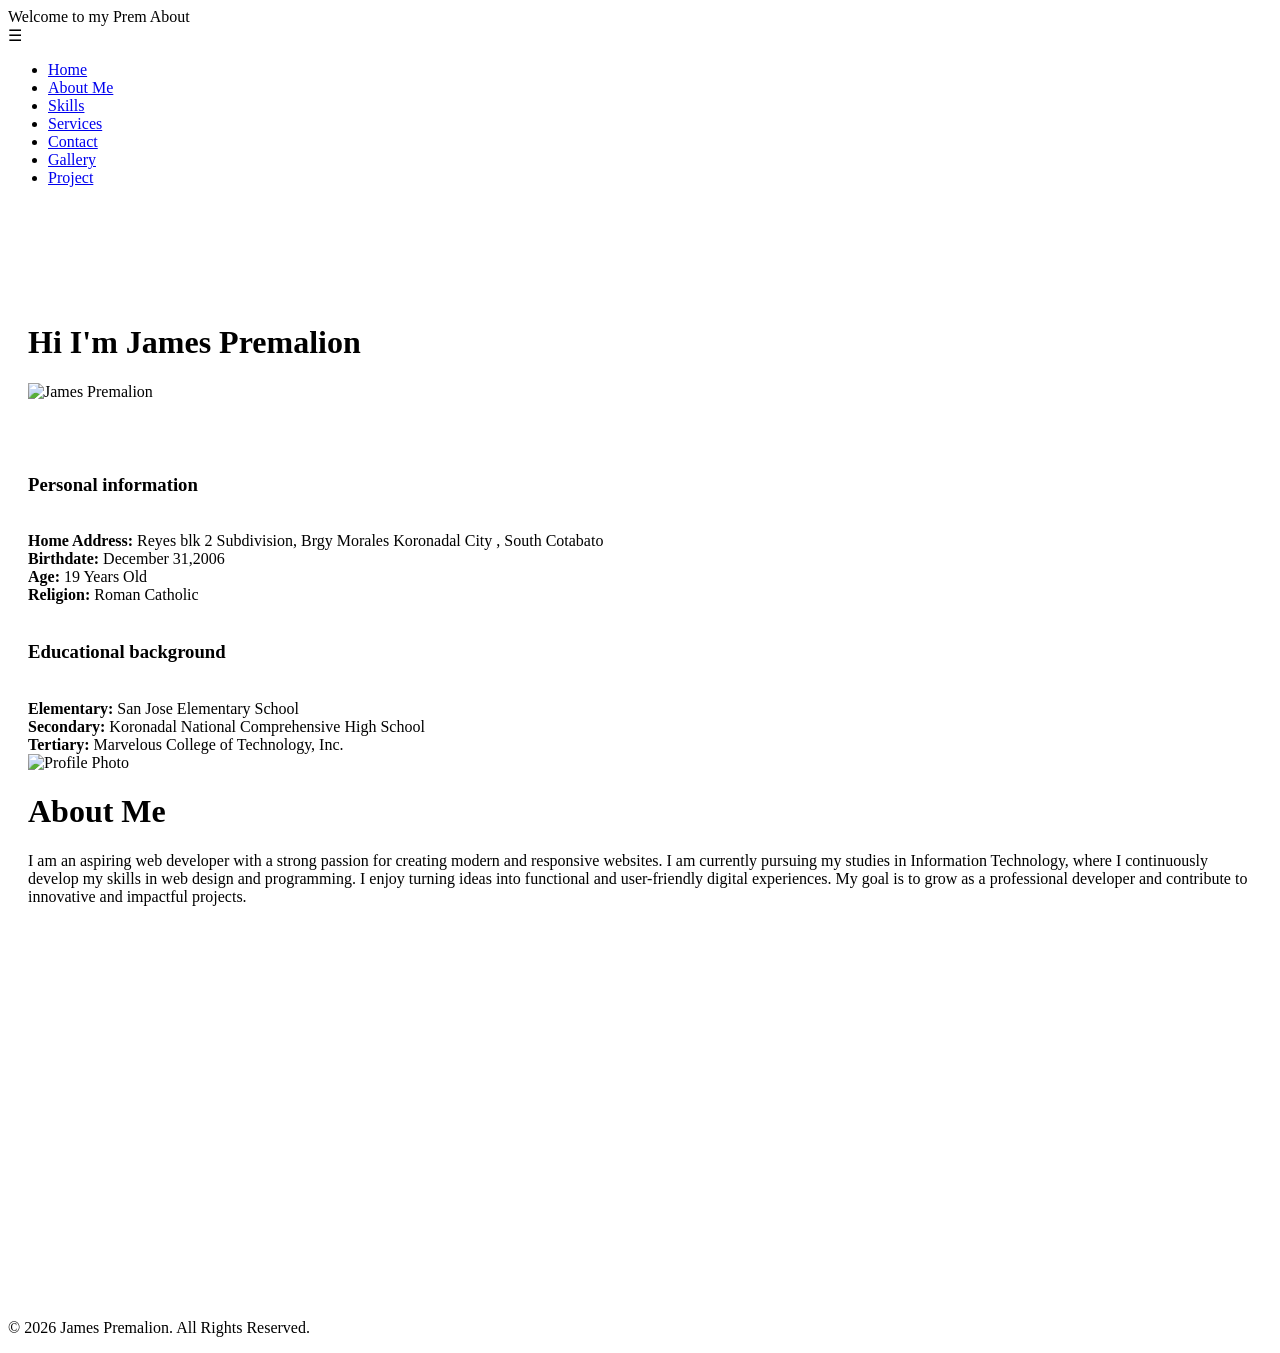
==== about.html @ d9d01513 "Add files via upload" ====
<!DOCTYPE html>
<html lang="en">
<head>
    <meta charset="UTF-8">
    <meta name="viewport" content="width=device-width, initial-scale=1.0">
    <title>Prem Portfolio</title>
    <link rel="stylesheet" href="assets/css/style.css">
</head>
<body>

 

       <nav class="navbar">

    <div class="logo">Welcome to my Prem About</div>
    
    <!-- Toggle Button -->
    <div class="menu-toggle" id="menu-toggle">
          ☰
    </div>
   

    <ul class="nav-links" id="nav-links">
        <li><a href="index.html">Home</a></li>
        <li><a href="about.html">About Me</a></li>
        <li><a href="skill.html">Skills</a></li>
        <li><a href="services.html">Services</a></li>
        <li><a href="contact.html">Contact</a></li>
        <li><a href="gallery.html">Gallery</a></li>
        <li><a href="project.html">Project</a></li>
    </ul>
</nav>

    <main style="height: 100vh; padding: 100px 20px;">
        
        
        <h1>Hi I'm James Premalion</h1>

<img src="assets/images/james.jpg" alt="James Premalion" class="profile-pic">

<br><br><br><br>
        <h3>Personal information</h3>
        <br>
        <p1><b>Home Address:</b> Reyes blk 2 Subdivision, Brgy Morales Koronadal City , South Cotabato </p1>
        <br>
        <p1><b>Birthdate:</b> December 31,2006</p1>
        <br>
        <p1><b>Age:</b> 19 Years Old</p1>
        <br>
        <p1><b>Religion: </b> Roman Catholic</p1>
        <br>
<br>

         <h3>Educational background</h3>
         <br>
         <p1><b>Elementary:</b> San Jose Elementary School</p1>
         <br>
         <p1><b>Secondary:</b> Koronadal National Comprehensive High School</p1>
         <br>
         <p1><b>Tertiary:</b> Marvelous College of Technology, Inc.</p1>

         <div class="container">

    <!-- Optional Profile Photo -->
    <img src="assets/images/jamess.jpg" alt="Profile Photo" class="profile-img">

    <h1>About Me</h1>

    <p>
        I am an aspiring web developer with a strong passion for creating modern and responsive websites. 
        I am currently pursuing my studies in Information Technology, where I continuously develop my skills in web design and programming. 
        I enjoy turning ideas into functional and user-friendly digital experiences. 
        My goal is to grow as a professional developer and contribute to innovative and impactful projects.
    </p>

</div>

       
    </main>
   
    <footer class="footer">
        <p>&copy; 2026 James Premalion. All Rights Reserved.</p>
    </footer>
    
    <!-- IMPORTANT: Connect JavaScript -->
<script src="assets/js/script.js"></script>


</body>
</html>
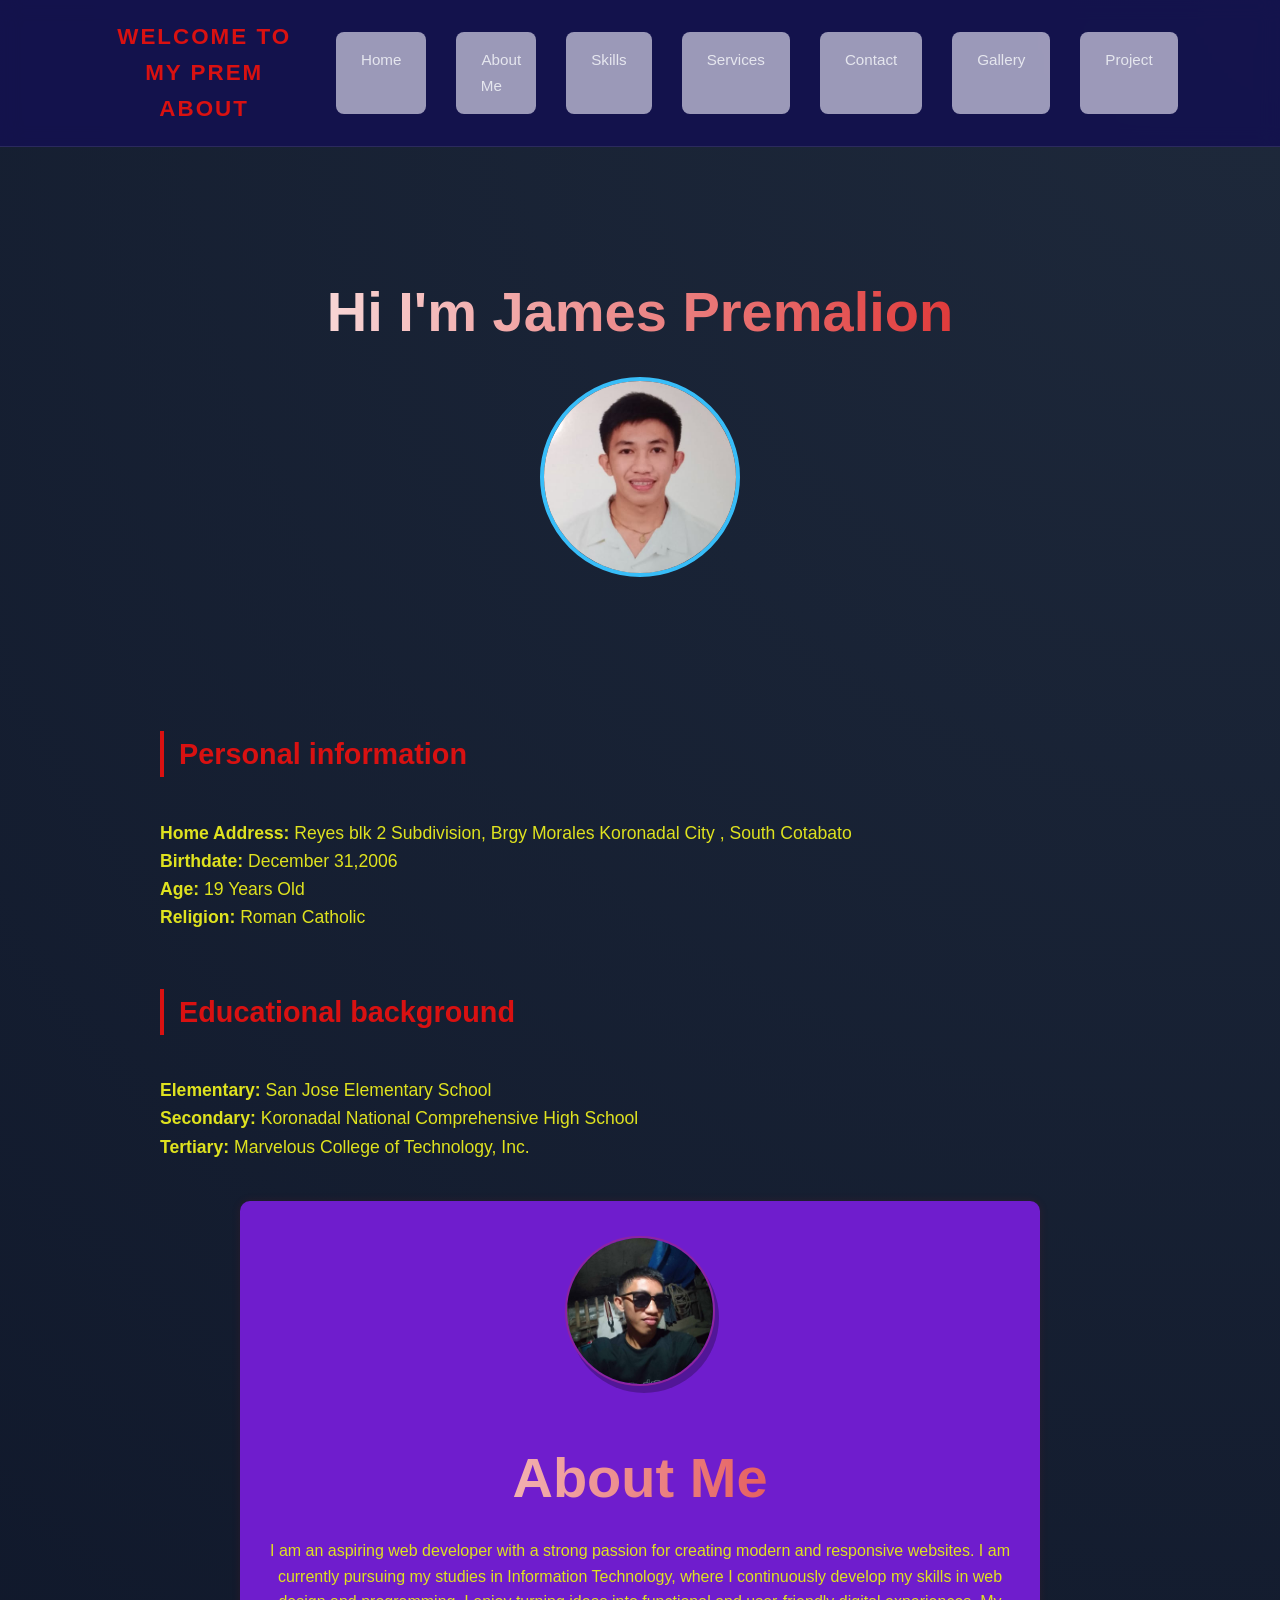
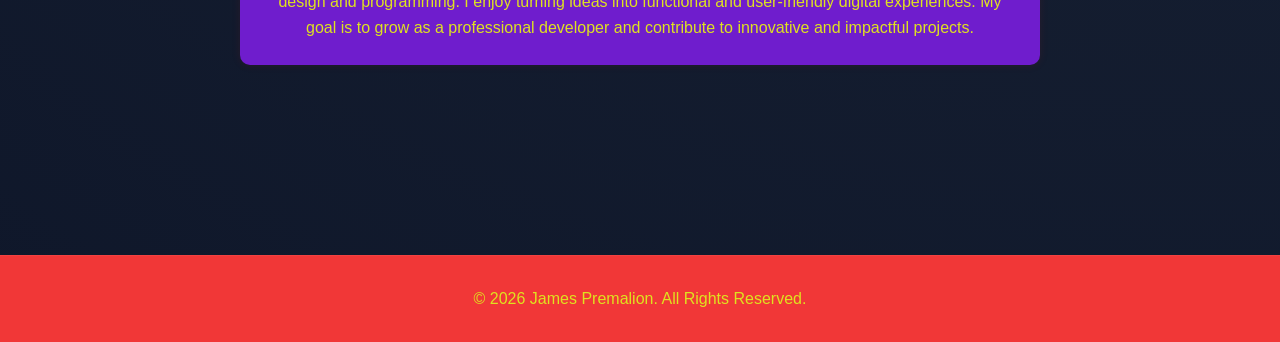
==== commit cb812621: "Update about.html" ====
--- a/about.html
+++ b/about.html
@@ -4,6 +4,7 @@
     <meta charset="UTF-8">
     <meta name="viewport" content="width=device-width, initial-scale=1.0">
     <title>Prem Portfolio</title>
+     <link rel="shortcut icon" href="assets/images/james.jpg" type="image/x-icon">
     <link rel="stylesheet" href="assets/css/style.css">
 </head>
 <body>
--- a/assets/css/style.css
+++ b/assets/css/style.css
@@ -0,0 +1,534 @@
+/* --- Global Resets & Variables --- */
+*{
+    margin: 0;
+    padding: 0;
+    box-sizing: border-box;
+    font-family: ‘Segoe UI’, Roboto, Helvetica, Arial, sans-serif;
+}
+
+:root {
+    --primary-dark: hsl(0, 87%, 58%);    /* Deep Navy */
+    --secondary-dark: #b419c5;  /* Slate Blue */
+    --accent-glow: #d91111;     /* Sky Blue Accent */
+    --text-main: #f8fafc;       /* Off White */
+    --text-muted: #dfe21f;      /* Greyish Text */
+    --card-bg: rgba(214, 211, 231, 0.701);
+}
+
+body {
+    display: flex;
+    flex-direction: column;
+    min-height: 100vh;
+    background: radial-gradient(circle at top right, #1e293b, #0f172a);
+    color: var(--text-main);
+    line-height: 1.6;
+}
+
+/* --- Navigation --- */
+.navbar {
+    display: flex;
+    justify-content: space-between;
+    align-items: center;
+    background-color: rgba(19, 17, 79, 0.9);
+    backdrop-filter: blur(10px);
+    padding: 1.2rem 8%;
+    position: sticky;
+    top: 0;
+    z-index: 1000;
+    border-bottom: 1px solid rgba(255, 255, 255, 0.1);
+}
+
+.logo {
+    color: var(--accent-glow);
+    font-size: 1.4rem;
+    font-weight: 800;
+    text-transform: uppercase;
+    letter-spacing: 2px;
+}
+
+.nav-links {
+    display: flex;
+    list-style: none;
+}
+
+.nav-links li {
+    margin-left: 30px;
+}
+
+.nav-links a {
+    color: var(--text-main);
+    text-decoration: none;
+    font-size: 0.95rem;
+    font-weight: 500;
+    transition: all 0.3s ease;
+    opacity: 0.8;
+}
+
+.nav-links a:hover {
+    color: var(--accent-glow);
+    opacity: 1;
+    text-shadow: 0 0 8px rgba(56, 189, 248, 0.5);
+}
+
+/* --- Main Content Area --- */
+Main {
+    flex: 1;
+    max-width: 1000px;
+    margin: 0 auto;
+    width: 100%;
+    animation: fadeIn 0.8s ease-in;
+}
+
+@keyframes fadeIn {
+    From { opacity: 0; transform: translateY(10px); }
+    To { opacity: 1; transform: translateY(0); }
+}
+
+H1 {
+    font-size: 3.5rem;
+    margin-bottom: 1rem;
+    background: linear-gradient(to right, #fff, var(--accent-glow));
+    -webkit-background-clip: text;
+    -webkit-text-fill-color: transparent;
+    text-align: center;
+}
+
+H3 {
+    font-size: 1.8rem;
+    color: var(--accent-glow);
+    margin: 2rem 0 1rem 0;
+    border-left: 4px solid var(--accent-glow);
+    padding-left: 15px;
+}
+
+P, p1 {
+    font-size: 1.1rem;
+    color: var(--text-muted);
+}
+
+/* Specific styling for the Home Page description */
+.description {
+    font-size: 1.5rem;
+    color: var(--text-main);
+    margin-top: 50px !important; /* Overriding the 300px for better layout */
+    font-style: italic;
+    font-weight: 300;
+}
+
+/* Styling for lists (Skills page) */
+Li {
+    list-style: none;
+    margin: 10px 0;
+    padding: 15px;
+    background: var(--card-bg);
+    border-radius: 8px;
+    transition: transform 0.2s;
+}
+
+Li:hover {
+    transform: translateX(10px);
+    background: rgba(255, 255, 255, 0.1);
+}
+
+/* Links in Contact page */
+A {
+    color: var(--accent-glow);
+    text-decoration: none;
+}
+
+A:hover {
+    text-decoration: underline;
+}
+
+/* --- Footer --- */
+.footer {
+    background-color: var(--primary-dark);
+    color: var(--text-muted);
+    text-align: center;
+    padding: 30px;
+    margin-top: 50px;
+    border-top: 1px solid rgba(255, 255, 255, 0.05);
+    font-size: 0.9rem;
+}
+
+/* --- Responsive Design --- */
+@media (max-width: 768px) {
+    .navbar {
+        flex-direction: column;
+        gap: 15px;
+    }
+    
+    .nav-links li {
+        margin: 5px 15px;
+    }
+    
+    H1 {
+        font-size: 2.5rem;
+    }
+}
+
+.profile-pic{
+    width:200px;
+    height:200px;
+    border-radius:50%;
+    display:block;
+    margin:20px auto;
+    border:4px solid #38bdf8;
+}
+
+/* Toggle Button */
+.menu-toggle{
+    display:none;
+    font-size:28px;
+    cursor:pointer;
+    color:white;
+}
+
+
+/* Mobile Menu */
+@media (max-width:1024px){
+
+    .menu-toggle{
+        display:block;
+         position: absolute;
+  left: 10px;
+  top: 10px;
+  font-size: 24px;
+            
+    }
+
+    .nav-links{
+        display:none;
+        flex-direction:column;
+        width:100%;
+        text-align:center;
+        background:#0f172a;
+        margin-top:10px;
+    }
+
+    
+
+    .nav-links.active{
+        display:flex;
+    }
+
+    .nav-links li{
+        margin:15px 0;
+    }
+
+}
+
+<main style="height: 100vh; padding: 100px 20px;">
+        
+        <style>
+            div {
+                display: flex;
+                justify-content: center;
+                align-items: center;
+                flex-wrap: wrap;
+            }
+            div img {
+                width: 400px;
+                height: 300px;
+                border: 2px solid #ff3d0036;
+                border-radius: 13px;
+                box-shadow: 4px 7px 0px #00000042;
+                cursor: pointer;
+                margin: 10px;
+                transition: 400ms;
+            }
+            div img :hover {
+            filter: grayscale(1);
+            transform: scale(1.03);
+            }
+
+            div video {
+                width: 400px;
+                height: 300px;
+                border: 2px solid #ff3d0036;
+                border-radius: 13px;
+                box-shadow: 4px 7px 0px #00000042;
+                cursor: pointer;
+                margin: 10px;
+                transition: 400ms;
+            }
+            div video :hover {
+            filter: grayscale(1);
+            transform: scale(1.03);
+            }
+        </style>
+
+
+        <style>
+    body {
+        font-family: Arial, sans-serif;
+        margin: 0;
+        background: #f4f4f4;
+    }
+
+    nav {
+        background: #333;
+        padding: 10px;
+        text-align: center;
+    }
+
+    nav a {
+        color: rgb(239, 91, 91);
+        margin: 0 10px;
+        text-decoration: none;
+    }
+
+    h1 {
+        text-align: center;
+        margin-top: 20px;
+    }
+
+    .container {
+        max-width: 500px;
+        margin: 30px auto;
+        background: rgb(139, 188, 245);
+        padding: 20px;
+        border-radius: 10px;
+        box-shadow: 0 0 10px rgba(228, 34, 34, 0.1);
+    }
+
+    input, textarea {
+        width: 100%;
+        padding: 10px;
+        margin-top: 5px;
+        margin-bottom: 15px;
+        border: 1px solid #3a11e1;
+        border-radius: 5px;
+    }
+
+    button {
+        width: 100%;
+        padding: 10px;
+        background: #007BFF;
+        color: rgb(234, 222, 222);
+        border: none;
+        border-radius: 5px;
+        cursor: pointer;
+    }
+
+    button:hover {
+        background: #0056b3;
+    }
+
+    /* 📱 Responsive Design */
+    @media (max-width: 600px) {
+        .container {
+            margin: 10px;
+            padding: 15px;
+        }
+
+        nav a {
+            display: block;
+            margin: 5px 0;
+        }
+    }
+</style>
+
+<style>
+        body {
+            margin: 0;
+            font-family: Arial, sans-serif;
+        }
+
+        /* Navigation */
+        nav {
+            position: fixed;
+            width: 100%;
+            top: 0;
+            background: rgba(0,0,0,0.7);
+            padding: 10px;
+            text-align: center;
+        }
+
+        nav a {
+            color: white;
+            margin: 0 15px;
+            text-decoration: none;
+        }
+
+        /* Hero Section */
+        .hero {
+            height: 100vh;
+            background: linear-gradient(rgba(0,0,0,0.6), rgba(0,0,0,0.6)),
+                        url('https://picsum.photos/1600/900');
+            background-size: cover;
+            background-position: center;
+            display: flex;
+            justify-content: center;
+            align-items: center;
+            text-align: center;
+            color: white;
+            padding: 20px;
+        }
+
+        .hero-content h1 {
+            font-size: 3em;
+            margin-bottom: 10px;
+        }
+
+        .hero-content p {
+            font-size: 1.3em;
+            margin-bottom: 20px;
+        }
+
+        .btn {
+            padding: 12px 25px;
+            background: #00bcd4;
+            color: white;
+            border: none;
+            border-radius: 5px;
+            text-decoration: none;
+            font-size: 1em;
+        }
+
+        .btn:hover {
+            background: #0097a7;
+        }
+
+        /* Responsive */
+        @media (max-width: 600px) {
+            .hero-content h1 {
+                font-size: 2em;
+            }
+
+            .hero-content p {
+                font-size: 1em;
+            }
+        }
+    </style>
+
+
+    <style>
+        body {
+            font-family: Arial, sans-serif;
+            margin: 0;
+            background: #f4f4f4;
+        }
+
+        nav {
+            background: #333;
+            padding: 10px;
+            text-align: center;
+        }
+
+        nav a {
+            color: white;
+            margin: 0 10px;
+            text-decoration: none;
+        }
+
+        .container {
+            max-width: 800px;
+            margin: 40px auto;
+            background: rgb(111, 29, 205);
+            padding: 25px;
+            border-radius: 10px;
+            text-align: center;
+        }
+
+        .profile-img {
+            width: 150px;
+            height: 150px;
+            border-radius: 50%;
+            object-fit: cover;
+            margin-bottom: 20px;
+        }
+
+        h1 {
+            margin-bottom: 15px;
+        }
+
+        p {
+            line-height: 1.6;
+            font-size: 16px;
+        }
+
+        /* Responsive */
+        @media (max-width: 600px) {
+            .container {
+                margin: 15px;
+                padding: 15px;
+            }
+        }
+    </style>
+
+    
+
+
+        
+    <style>
+    body {
+        font-family: Arial;
+        margin: 0;
+        background: #f4f4f4;
+    }
+
+    nav {
+        background: #333;
+        padding: 10px;
+        text-align: center;
+    }
+
+    nav a {
+        color: white;
+        margin: 0 10px;
+        text-decoration: none;
+    }
+
+    h1 {
+        text-align: center;
+        margin-top: 20px;
+    }
+
+    .projects-container {
+        display: flex;
+        justify-content: center;
+        flex-wrap: wrap;
+        gap: 20px;
+        padding: 20px;
+    }
+
+    .project-box {
+        background: white;
+        width: 330px;
+        border-radius: 10px;
+        overflow: hidden;
+        box-shadow: 0 3px 10px rgba(0,0,0,0.1);
+    }
+
+    .project-box img {
+        width: 100%;
+    }
+
+    .project-content {
+        padding: 15px;
+    }
+
+    .project-content a {
+        display: inline-block;
+        margin-top: 10px;
+        text-decoration: none;
+        color: white;
+        background: #0f98aa;
+        padding: 8px 15px;
+        border-radius: 5px;
+    }
+
+    .project-content a:hover {
+        background: #0097a7;
+    }
+
+    /* Responsive */
+    @media (max-width: 600px) {
+        .projects-container {
+            flex-direction: column;
+            align-items: center;
+        }
+    }
+    
+</style>
